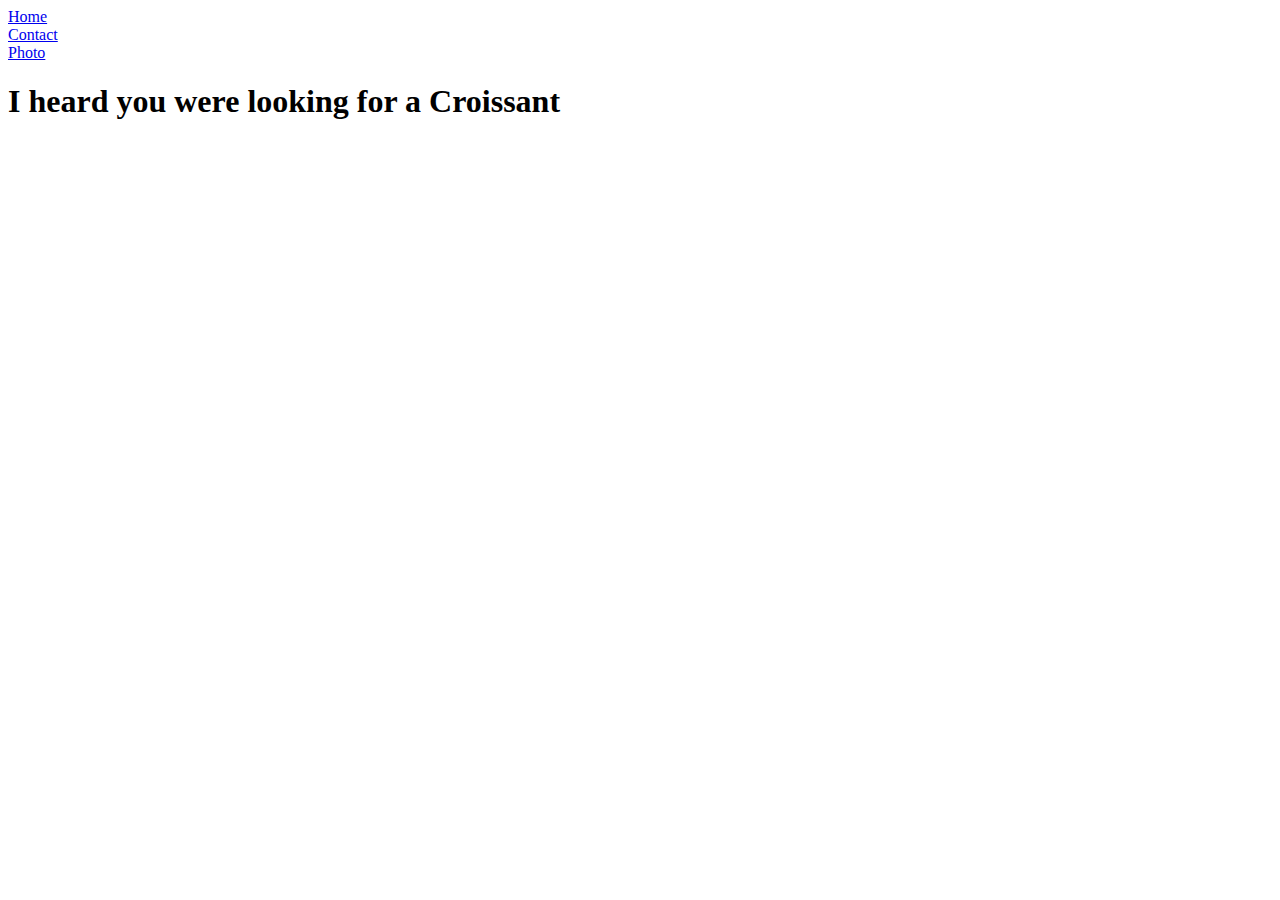
==== index.html @ c6948a31 "base setup as per instructions" ====
<!DOCTYPE html>
<html lang="en">
  <head>
    <meta charset="UTF-8" />
    <meta http-equiv="X-UA-Compatible" content="IE=edge" />
    <meta name="viewport" content="width=device-width, initial-scale=1.0" />
    <title>Croissant</title>
    <link rel="stylesheet" href="/styles.css" />
  </head>
  <body>
    <a href="/">Home</a><br /><a href="/contact.html">Contact</a><br /><a
      href="/photo.html"
      >Photo</a
    >
    <h1>I heard you were looking for a Croissant</h1>
  </body>
</html>
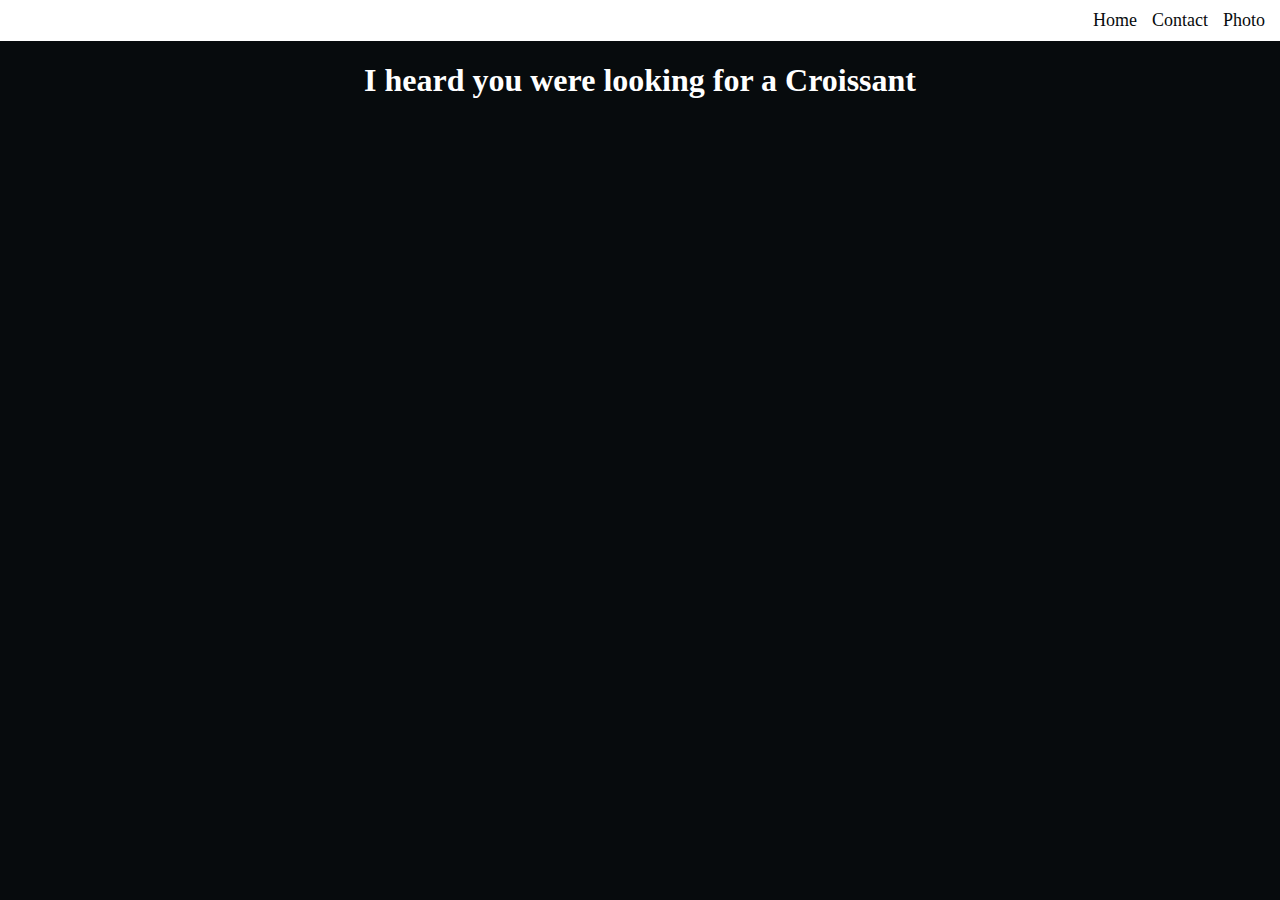
==== commit b87cf9d1: "added page content and css" ====
--- a/index.html
+++ b/index.html
@@ -5,13 +5,13 @@
     <meta http-equiv="X-UA-Compatible" content="IE=edge" />
     <meta name="viewport" content="width=device-width, initial-scale=1.0" />
     <title>Croissant</title>
-    <link rel="stylesheet" href="/styles.css" />
+    <link rel="stylesheet" href="/src/styles.css" />
   </head>
   <body>
-    <a href="/">Home</a><br /><a href="/contact.html">Contact</a><br /><a
-      href="/photo.html"
-      >Photo</a
-    >
+    <div class="nav">
+      <a href="/">Home</a><a href="/contact.html">Contact</a
+      ><a href="/photo.html">Photo</a>
+    </div>
     <h1>I heard you were looking for a Croissant</h1>
   </body>
 </html>
--- a/src/styles.css
+++ b/src/styles.css
@@ -0,0 +1,33 @@
+h1 {
+  text-align: center;
+  color: white;
+}
+
+body {
+  background-color: #070b0d;
+  margin: 0;
+}
+
+.nav {
+  display: flex;
+  justify-content: flex-end;
+  background: white;
+  padding: 5px;
+}
+
+.nav a {
+  padding: 5px;
+  text-decoration: none;
+  margin-right: 5px;
+  color: #070b0d;
+  font-size: 18px;
+}
+
+.nav a:hover {
+  text-decoration: underline;
+}
+
+.croissants {
+  display: flex;
+  justify-content: center;
+}
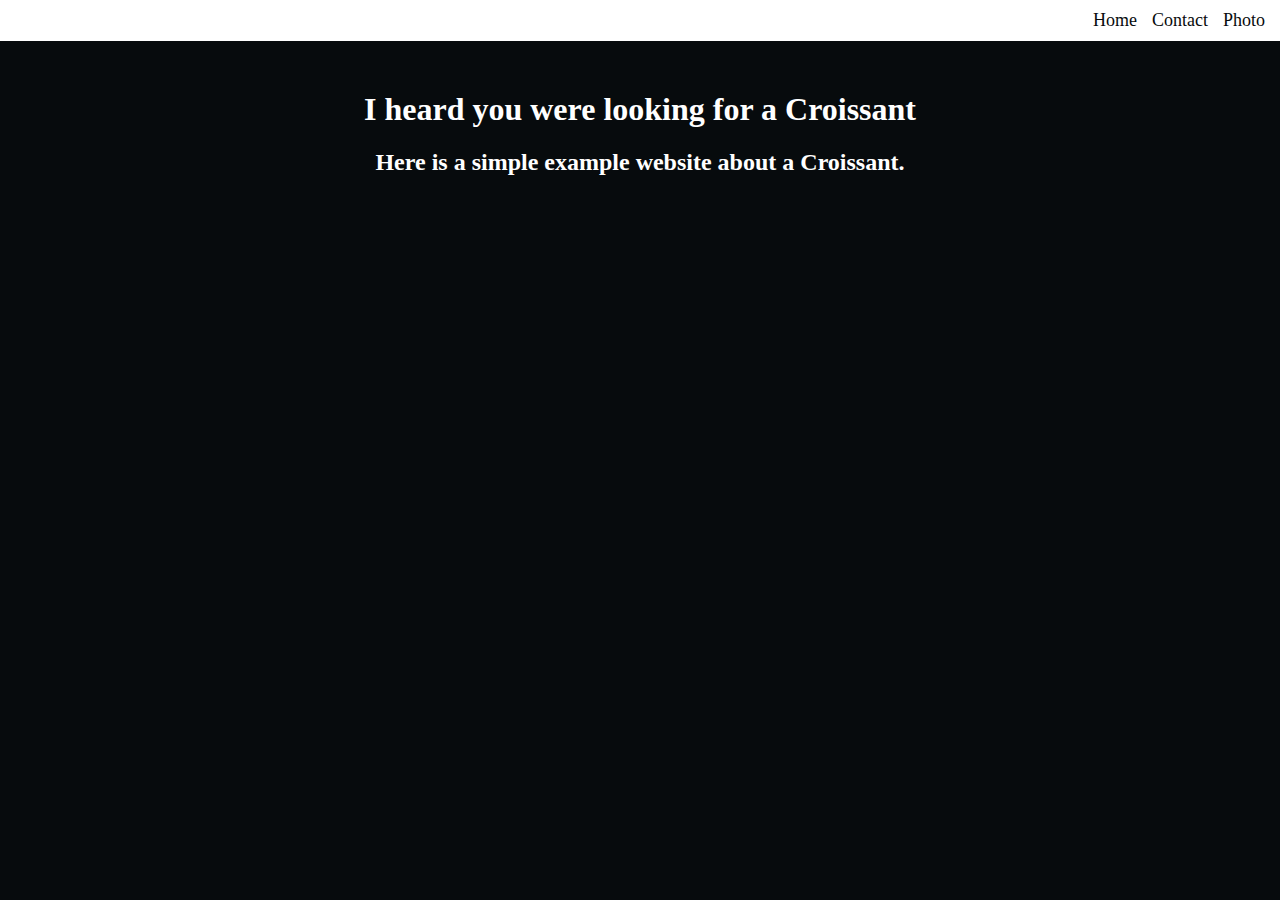
==== commit a39494f8: "optimized adding more copy and SEO optimization" ====
--- a/index.html
+++ b/index.html
@@ -4,7 +4,11 @@
     <meta charset="UTF-8" />
     <meta http-equiv="X-UA-Compatible" content="IE=edge" />
     <meta name="viewport" content="width=device-width, initial-scale=1.0" />
-    <title>Croissant</title>
+    <meta
+      name="description"
+      content="A simple page about a Croissant for SheCodes"
+    />
+    <title>Croissants Plus - A simple example Website</title>
     <link rel="stylesheet" href="/src/styles.css" />
   </head>
   <body>
@@ -13,5 +17,6 @@
       ><a href="/photo.html">Photo</a>
     </div>
     <h1>I heard you were looking for a Croissant</h1>
+    <h2>Here is a simple example website about a Croissant.</h2>
   </body>
 </html>
--- a/src/styles.css
+++ b/src/styles.css
@@ -1,4 +1,6 @@
-h1 {
+h1,
+h2,
+h3 {
   text-align: center;
   color: white;
 }
@@ -8,6 +10,9 @@
   margin: 0;
 }
 
+h1 {
+  margin-top: 50px;
+}
 .nav {
   display: flex;
   justify-content: flex-end;
